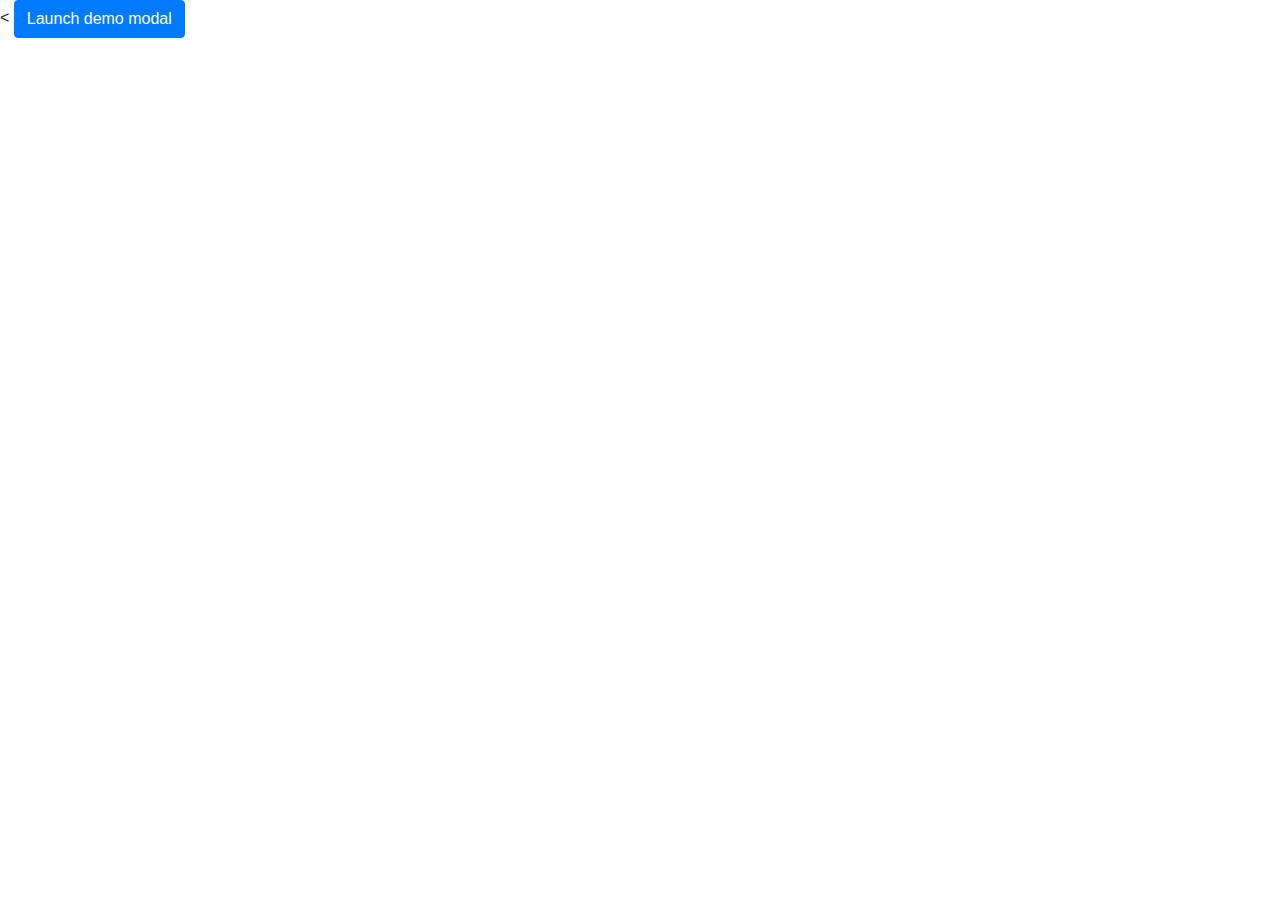
==== index2.html @ 50bdc3af "8.  Added Bootstrap to main html page and added test pages" ====
<!DOCTYPE html>
<html lang="en">

<head>
    <meta charset="UTF-8">
    <meta name="viewport" content="width=device-width, initial-scale=1.0">
    <meta http-equiv="X-UA-Compatible" content="ie=edge">
    <link rel="stylesheet" href="https://maxcdn.bootstrapcdn.com/bootstrap/4.0.0/css/bootstrap.min.css" integrity="sha384-Gn5384xqQ1aoWXA+058RXPxPg6fy4IWvTNh0E263XmFcJlSAwiGgFAW/dAiS6JXm"
        crossorigin="anonymous">
    <<link rel="stylesheet" type="text/css" media="screen" href="main2.css" />
    <script src="main.js" defer></script>

    <title>Document</title>

</head>

<body>
    <!-- Button trigger modal -->
    <button type="button" class="btn btn-primary" data-toggle="modal" data-target="#exampleModalCenter">
        Launch demo modal
    </button>

    <!-- Modal -->
    <div class="modal fade" id="exampleModalCenter" tabindex="-1" role="dialog" aria-labelledby="exampleModalCenterTitle"
        aria-hidden="true">
        <div class="modal-dialog modal-dialog-centered" role="document">
            <div class="modal-content">
                <div class="modal-header">
                    <h5 class="modal-title" id="exampleModalLongTitle">Modal title</h5>
                    <button type="button" class="close" data-dismiss="modal" aria-label="Close">
                        <span aria-hidden="true">&times;</span>
                    </button>
                </div>
                <div class="modal-body">
                    ...
                </div>
                <div class="modal-footer">
                    <button type="button" class="btn btn-secondary" data-dismiss="modal">Close</button>
                    <button type="button" class="btn btn-primary">Save changes</button>
                    <button type="button" class="btn btn-primary">Save changes2</button>
                </div>
            </div>
        </div>
    </div>

    <script src="https://code.jquery.com/jquery-3.2.1.slim.min.js" integrity="sha384-KJ3o2DKtIkvYIK3UENzmM7KCkRr/rE9/Qpg6aAZGJwFDMVNA/GpGFF93hXpG5KkN"
        crossorigin="anonymous"></script>
    <script src="https://cdnjs.cloudflare.com/ajax/libs/popper.js/1.12.9/umd/popper.min.js" integrity="sha384-ApNbgh9B+Y1QKtv3Rn7W3mgPxhU9K/ScQsAP7hUibX39j7fakFPskvXusvfa0b4Q"
        crossorigin="anonymous"></script>
    <script src="https://maxcdn.bootstrapcdn.com/bootstrap/4.0.0/js/bootstrap.min.js" integrity="sha384-JZR6Spejh4U02d8jOt6vLEHfe/JQGiRRSQQxSfFWpi1MquVdAyjUar5+76PVCmYl"
        crossorigin="anonymous"></script>
</body>

</html>
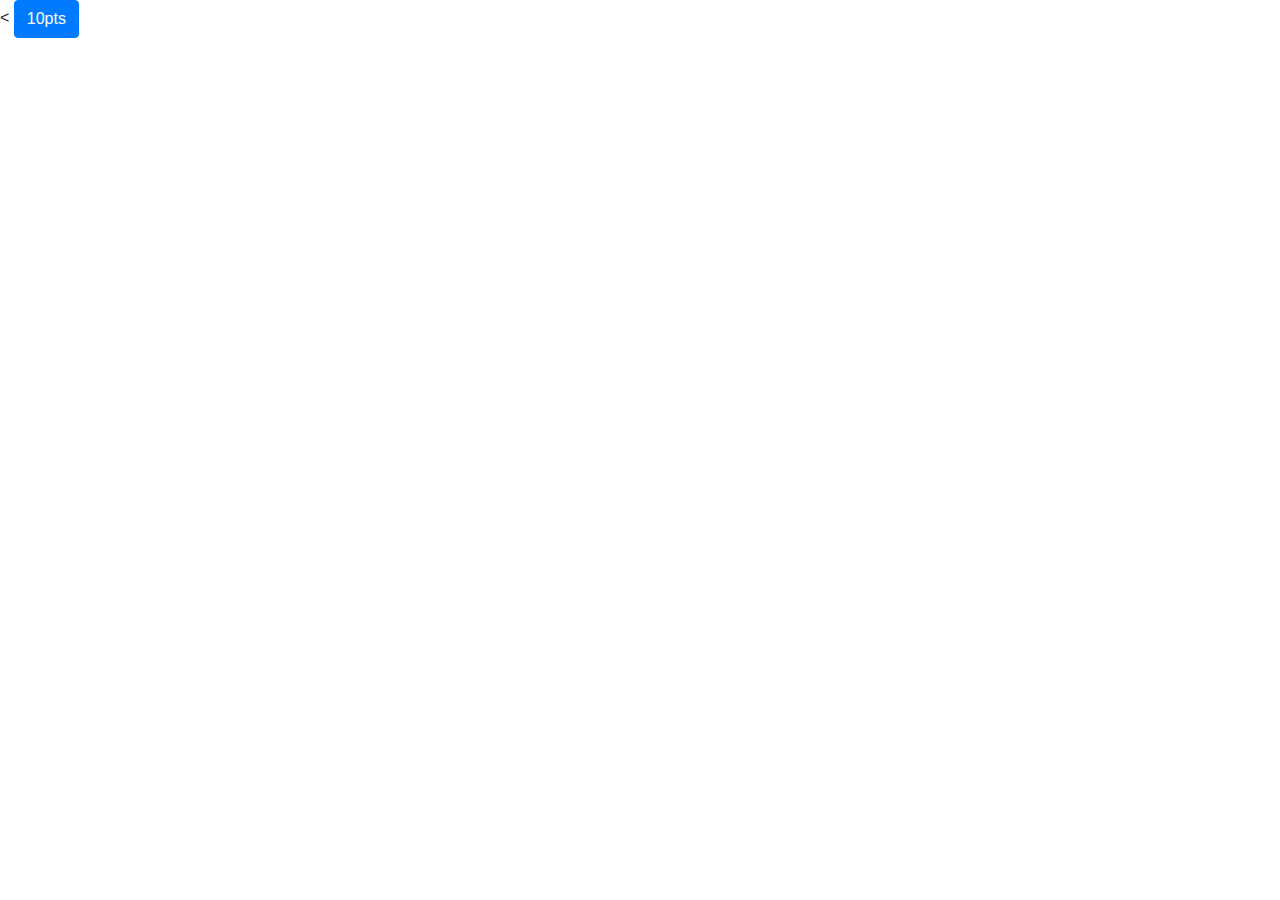
==== commit 5161ec4a: "9. Created area for player points" ====
--- a/index2.html
+++ b/index2.html
@@ -17,7 +17,7 @@
 <body>
     <!-- Button trigger modal -->
     <button type="button" class="btn btn-primary" data-toggle="modal" data-target="#exampleModalCenter">
-        Launch demo modal
+        10pts
     </button>
 
     <!-- Modal -->
@@ -26,18 +26,19 @@
         <div class="modal-dialog modal-dialog-centered" role="document">
             <div class="modal-content">
                 <div class="modal-header">
-                    <h5 class="modal-title" id="exampleModalLongTitle">Modal title</h5>
+                    <h5 class="modal-title" id="exampleModalLongTitle">10pts</h5>
                     <button type="button" class="close" data-dismiss="modal" aria-label="Close">
                         <span aria-hidden="true">&times;</span>
                     </button>
                 </div>
                 <div class="modal-body">
-                    ...
+                    <h2> Politics</h2>
+                    <p> Who is the President?</p>
                 </div>
                 <div class="modal-footer">
-                    <button type="button" class="btn btn-secondary" data-dismiss="modal">Close</button>
-                    <button type="button" class="btn btn-primary">Save changes</button>
-                    <button type="button" class="btn btn-primary">Save changes2</button>
+                    <button type="button" class="btn btn-primary" data-dismiss="modal">Idk</button>
+                    <button type="button" class="btn btn-primary" data-dismiss="modal">Donald Trump</button>
+                    <button type="button" class="btn btn-primary" data-dismiss="modal">Trash</button>
                 </div>
             </div>
         </div>
